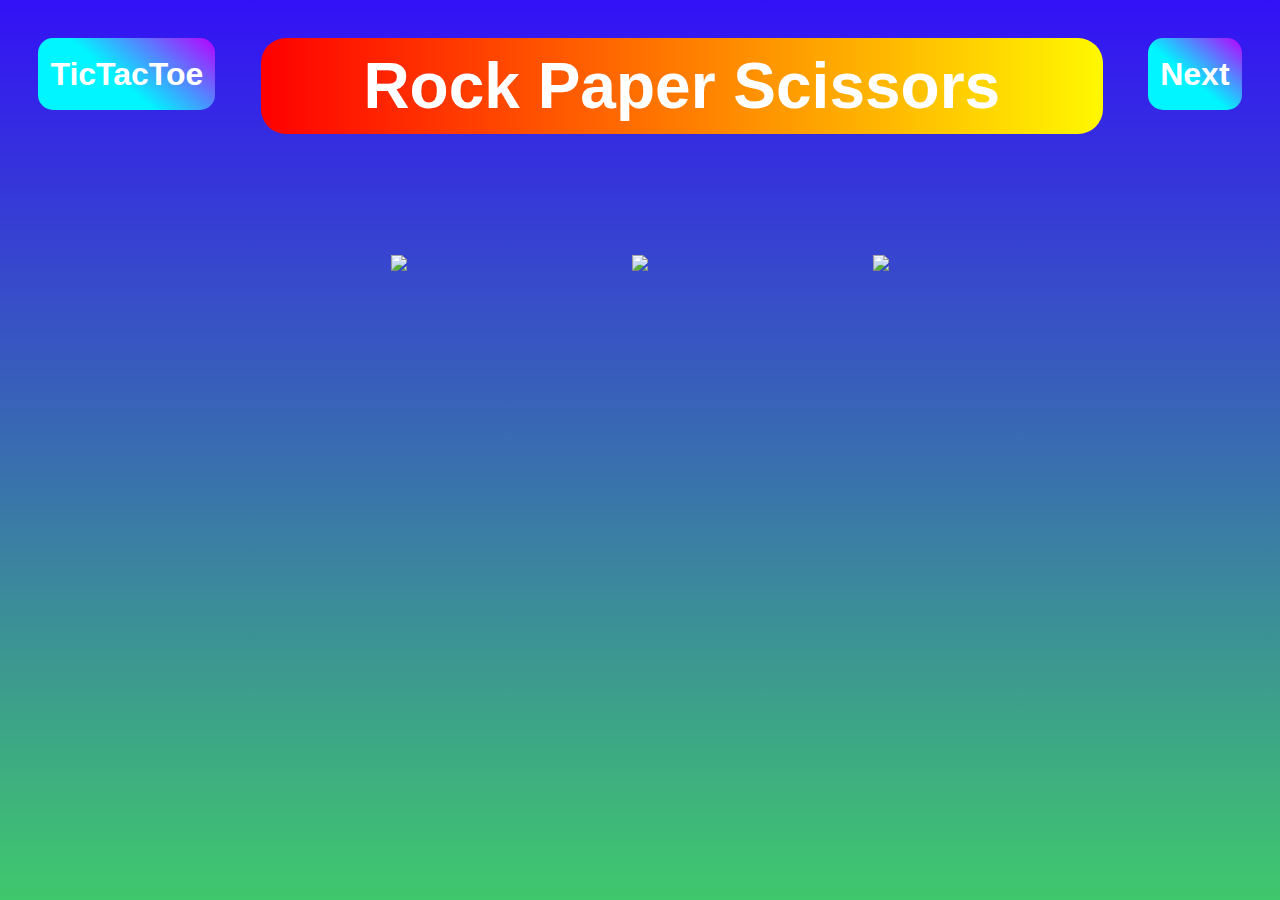
==== rps.html @ 8f2c74dd "." ====
<html lang="en">
<head>
    <meta charset="UTF-8">
    <meta name="viewport" content="width=device-width, initial-scale=1.0">
    <link rel="stylesheet" href="https://stackpath.bootstrapcdn.com/bootstrap/4.5.0/css/bootstrap.min.css">
    <link rel="stylesheet" href="static/css/style-rps.css">
    <title>RockPaperScissors</title>
</head>
<body>
    <div class="full-container">
        <div class="nav-box">
            <div class="nav-button-left" onclick="location.href = '';">TicTacToe</div>
            <div class="title-container">Rock Paper Scissors</div>
            <div class="nav-button-right">Next</div>
        </div>

       

        <div class="images-container">
            <img src="https://img.icons8.com/emoji/180/000000/rock-emoji.png" id=0 onclick="game(id)">
            <img src="https://img.icons8.com/doodle/180/000000/toilet-paper--v1.png" id=1 onclick="game(id)">
            <img src="https://img.icons8.com/color/180/000000/scissors.png" id=2 onclick="game(id)">
        </div>

        <div class="result-table" id="result">
            <div class="human-choice" id="humanChoice">
                
            </div>
            <p id="text"></p>
            <div class="bot-choice" id="botChoice">
                
            </div>
        </div>
    </div>
    <script src="static/js/script-rps.js"></script>
</body>
</html>
---- static/css/style-rps.css ----
.full-container
{
    width: 100%;
    height: 100%;
    padding: 3%;
    background: rgb(51,17,246);
    background: linear-gradient(180deg, rgba(51,17,246,1) 0%, rgba(63,200,108,1) 100%);
}

.title-container
{
    width: 70%;
    height: 5%;
    margin-left: auto;
    margin-right: auto;
    margin-bottom: 10%;
    background: rgb(255,0,0);
    background: linear-gradient(90deg, rgba(255,0,0,1) 0%, rgba(255,248,0,1) 100%);
    border-radius: 25px;
    text-align: center;
    color: white;
    font-size: 64;
    font-weight: 900;

}

.images-container
{
    display: flex;
    width: 60%;
    margin-left: auto;
    margin-right: auto;
    align-items: center;

}

.images-container img
{
    margin-left: auto;
    margin-right: auto;
}

.images-container img:hover
{
    -webkit-box-shadow: 0px 0px 73px 0px rgba(0,13,255,1);
    -moz-box-shadow: 0px 0px 73px 0px rgba(0,13,255,1);
    box-shadow: 0px 0px 73px 0px rgba(0,13,255,1);
}

.result-table
{
    display: flex;
    width: 60%;
    margin-left: auto;
    margin-right: auto;
    padding-top: 5%;
    align-items: auto;
    
}

.result-table p
{
    text-align: center;
    font-weight: 900;
    font-size: 64;
    color: white;
    margin-left: auto;
    margin-right: auto;
    margin-top: auto;
}

.human-choice
{
    -webkit-box-shadow: 0px 0px 73px 0px rgba(13,255,0,1);
    -moz-box-shadow: 0px 0px 73px 0px rgba(13,255,0,1);
    box-shadow: 0px 0px 73px 0px rgba(13,255,0,1);
    margin-left: auto;
    margin-top: auto;
}

.bot-choice
{
    -webkit-box-shadow: 0px 0px 73px 0px rgba(255,0,0,1);
    -moz-box-shadow: 0px 0px 73px 0px rgba(255,0,0,1);
    box-shadow: 0px 0px 73px 0px rgba(255,0,0,1);
    margin-right: auto;
    margin-top: auto;
}

.nav-box
{
    display: flex;
    width:100%;
    justify-content: space-between;
}

.nav-button-left, .nav-button-right
{
    height: 5%;
    background: rgb(0,245,255);
    background: linear-gradient(40deg, rgba(0,245,255,1) 44%, rgba(184,0,255,1) 100%);
    color:white;
    border-radius: 15px;
    font-weight: 900;
    font-size: 32;
    padding: 1%;

}

.nav-button-left
{
    text-align: left;
}

.nav-button-right
{
    text-align: right;
}

.nav-button-left:hover, .nav-button-right:hover
{
    background: rgb(0,245,255);
    background: linear-gradient(40deg, rgba(0,245,255,1) 0%, rgba(184,0,255,1) 50%);
}
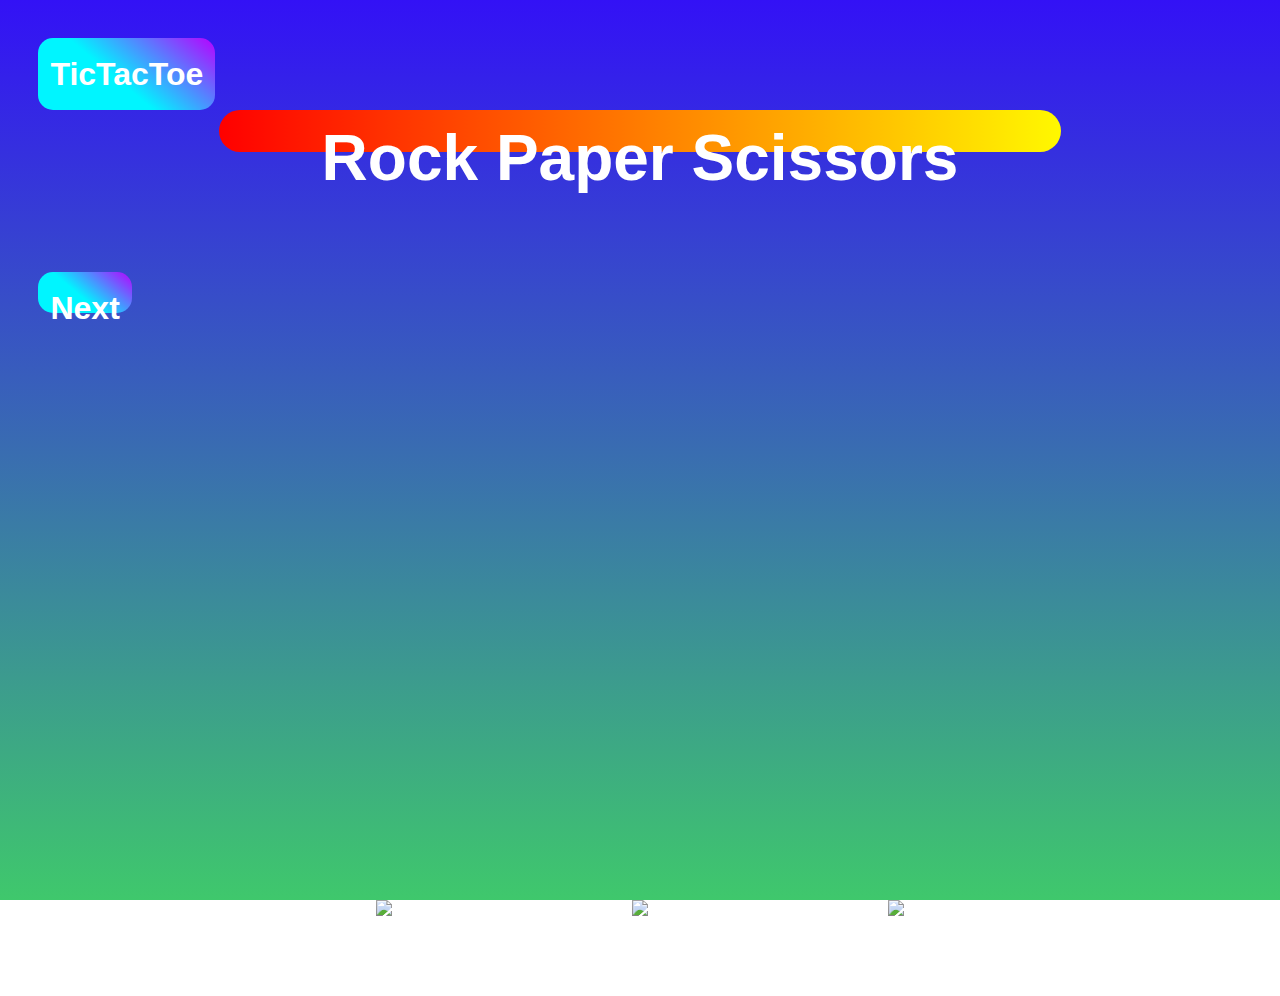
==== commit c880eb33: "." ====
--- a/rps.html
+++ b/rps.html
@@ -9,9 +9,9 @@
 <body>
     <div class="full-container">
         <div class="nav-box">
-            <div class="nav-button-left" onclick="location.href = '';">TicTacToe</div>
+            <button class="nav-button-left" onclick="to_tictactoe()">TicTacToe</div>
             <div class="title-container">Rock Paper Scissors</div>
-            <div class="nav-button-right">Next</div>
+            <button class="nav-button-right">Next</div>
         </div>
 
        
--- a/static/css/style-rps.css
+++ b/static/css/style-rps.css
@@ -104,6 +104,7 @@
     font-weight: 900;
     font-size: 32;
     padding: 1%;
+    border: none;
 
 }
 
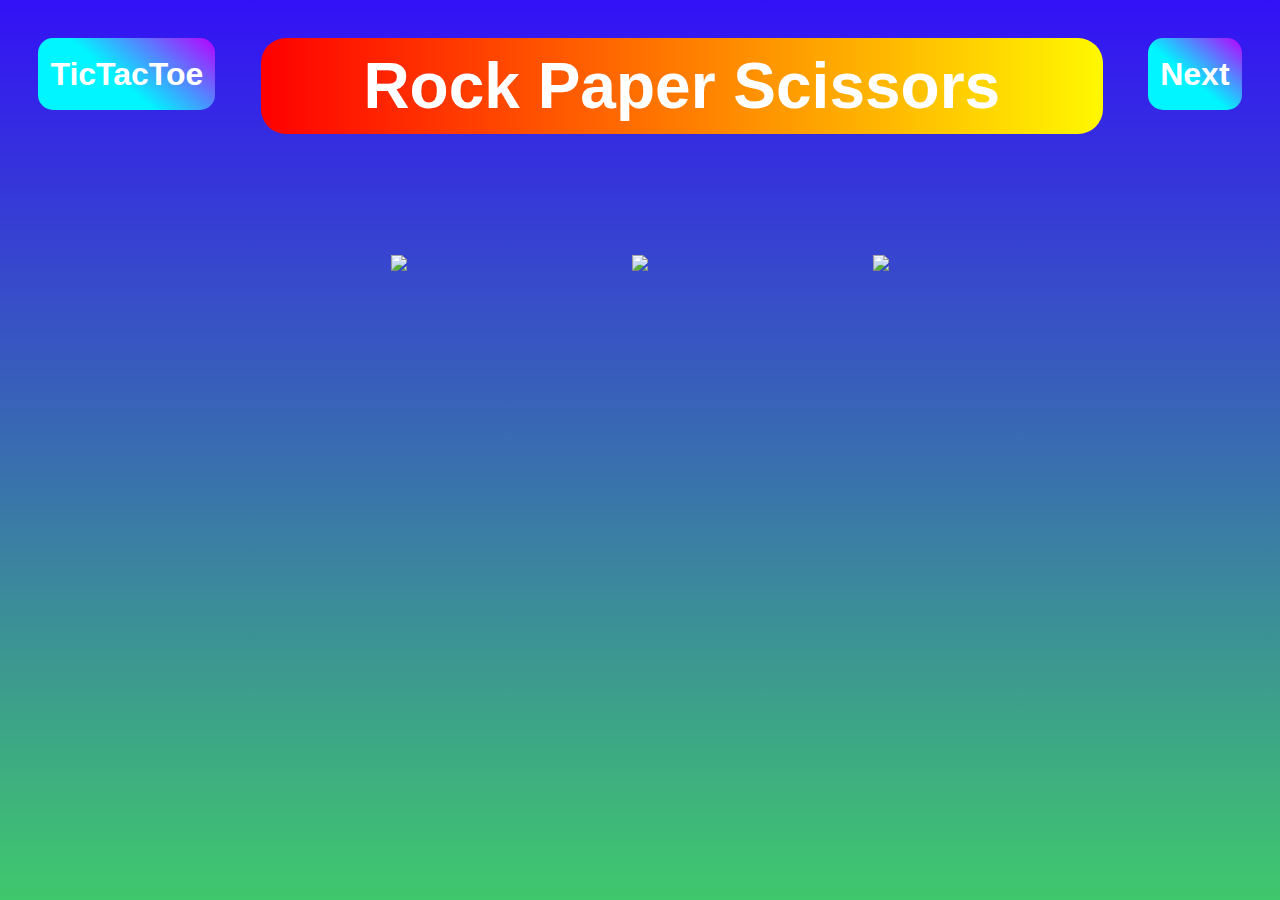
==== commit 28146a5f: "." ====
--- a/rps.html
+++ b/rps.html
@@ -9,9 +9,9 @@
 <body>
     <div class="full-container">
         <div class="nav-box">
-            <button class="nav-button-left" onclick="to_tictactoe()">TicTacToe</div>
+            <button class="nav-button-left" onclick="to_tictactoe()">TicTacToe</button>
             <div class="title-container">Rock Paper Scissors</div>
-            <button class="nav-button-right">Next</div>
+            <button class="nav-button-right">Next</button>
         </div>
 
        
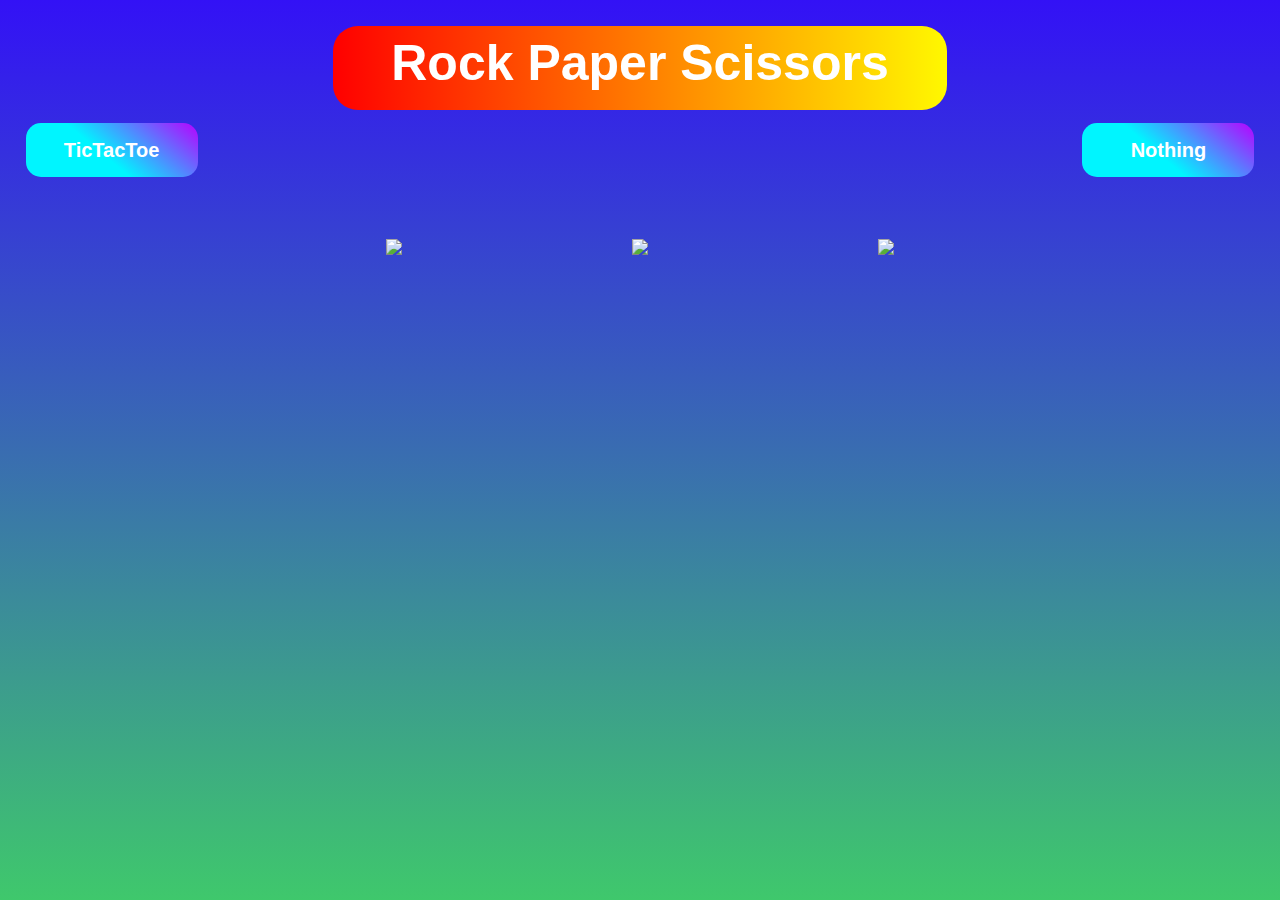
==== commit 503a8357: "." ====
--- a/rps.html
+++ b/rps.html
@@ -8,10 +8,10 @@
 </head>
 <body>
     <div class="full-container">
+        <div class="title-container">Rock Paper Scissors</div>
         <div class="nav-box">
             <button class="nav-button-left" onclick="to_tictactoe()">TicTacToe</button>
-            <div class="title-container">Rock Paper Scissors</div>
-            <button class="nav-button-right">Next</button>
+            <button class="nav-button-right">Nothing</button>
         </div>
 
        
--- a/static/css/style-rps.css
+++ b/static/css/style-rps.css
@@ -2,25 +2,26 @@
 {
     width: 100%;
     height: 100%;
-    padding: 3%;
+    padding: 2%;
     background: rgb(51,17,246);
     background: linear-gradient(180deg, rgba(51,17,246,1) 0%, rgba(63,200,108,1) 100%);
 }
 
 .title-container
 {
-    width: 70%;
-    height: 5%;
+    width: 50%;
+    height: 10%;
     margin-left: auto;
     margin-right: auto;
-    margin-bottom: 10%;
+    margin-bottom: 1%;
     background: rgb(255,0,0);
     background: linear-gradient(90deg, rgba(255,0,0,1) 0%, rgba(255,248,0,1) 100%);
     border-radius: 25px;
     text-align: center;
     color: white;
-    font-size: 64;
+    font-size: 50;
     font-weight: 900;
+    
 
 }
 
@@ -92,30 +93,34 @@
     display: flex;
     width:100%;
     justify-content: space-between;
+    margin-bottom: 5%;
 }
 
 .nav-button-left, .nav-button-right
 {
-    height: 5%;
+    display: block;
+    width: 14%;
+    height: 1%;
     background: rgb(0,245,255);
     background: linear-gradient(40deg, rgba(0,245,255,1) 44%, rgba(184,0,255,1) 100%);
     color:white;
     border-radius: 15px;
     font-weight: 900;
-    font-size: 32;
+    font-size: 20;
     padding: 1%;
     border: none;
+    text-align: center;
 
 }
 
 .nav-button-left
 {
-    text-align: left;
+    text-align: center;
 }
 
 .nav-button-right
 {
-    text-align: right;
+    text-align: center;
 }
 
 .nav-button-left:hover, .nav-button-right:hover
